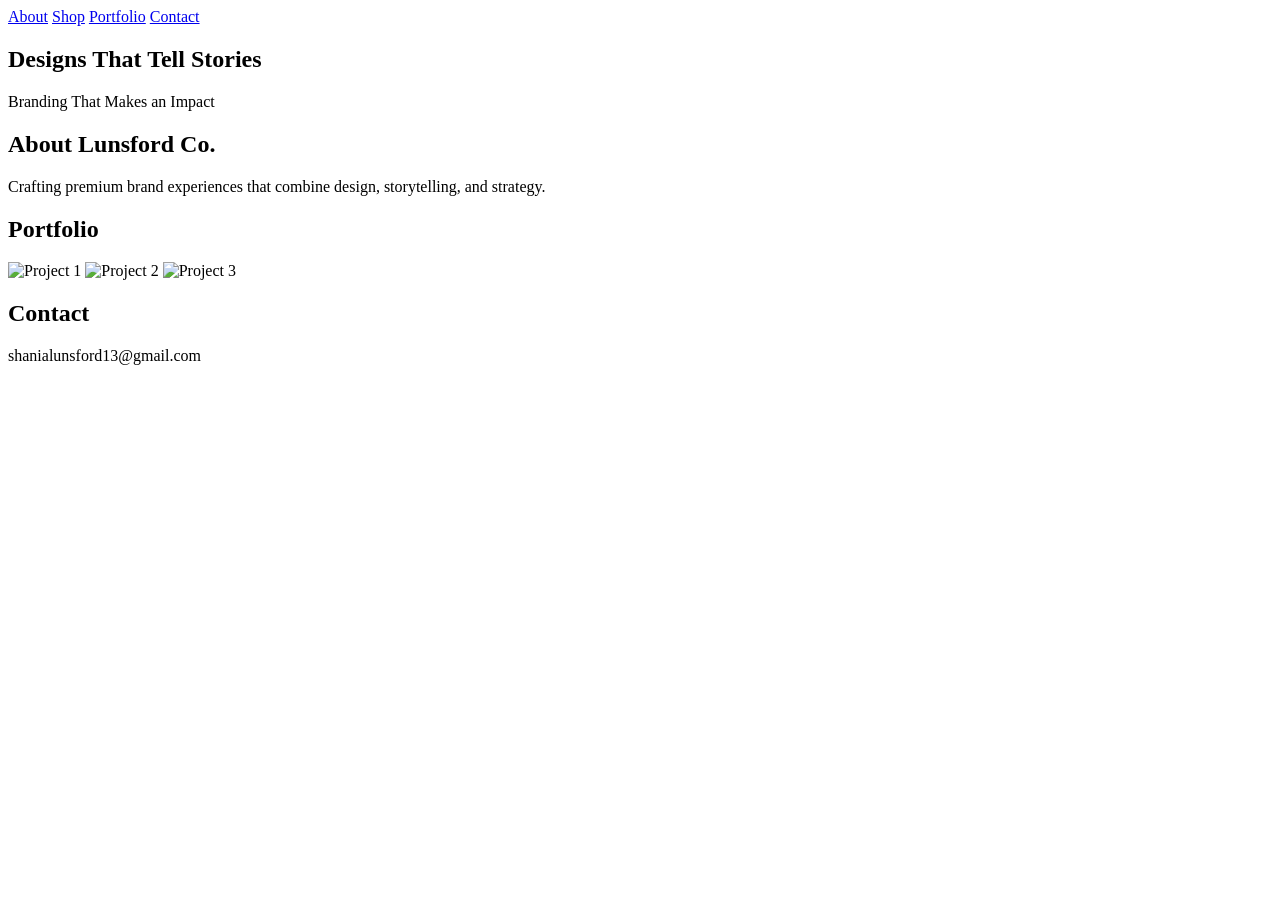
==== index.html @ d4884d93 "Create index.html" ====
<!DOCTYPE html>
<html lang="en">
<head>
  <meta charset="UTF-8">
  <meta name="viewport" content="width=device-width, initial-scale=1.0">
  <title>Lunsford Co.</title>

  <!-- Luxury Fonts -->
  <link rel="preconnect" href="https://fonts.googleapis.com">
  <link href="https://fonts.googleapis.com/css2?family=Playfair+Display:wght@400;600&family=Montserrat:wght@300;400;600&display=swap" rel="stylesheet">

  <!-- CSS -->
  <link rel="stylesheet" href="css/style.css">
</head>
<body>

  <!-- Navigation -->
  <nav>
    <a href="#about">About</a>
    <a href="#shop">Shop</a>
    <a href="#portfolio">Portfolio</a>
    <a href="#contact">Contact</a>
  </nav>

  <!-- Hero Section -->
  <section class="hero">
    <div class="hero-content">
      <h1>Designs That Tell Stories</h1>
      <p>Branding That Makes an Impact</p>
    </div>
  </section>

  <!-- About Section -->
  <section id="about">
    <h2>About Lunsford Co.</h2>
    <p> Crafting premium brand experiences that combine design, storytelling, and strategy.</p>
  </section>

  <!-- Portfolio Section -->
  <section id="portfolio">
    <h2>Portfolio</h2>
    <div class="grid">
      <!-- Add images of your work -->
      <img src="images/project1.jpg" alt="Project 1">
      <img src="images/project2.jpg" alt="Project 2">
      <img src="images/project3.jpg" alt="Project 3">
    </div>
  </section>

  <!-- Contact Section -->
  <section id="contact">
    <h2>Contact</h2>
    <p>shanialunsford13@gmail.com</p>
  </section>

</body>
</html>
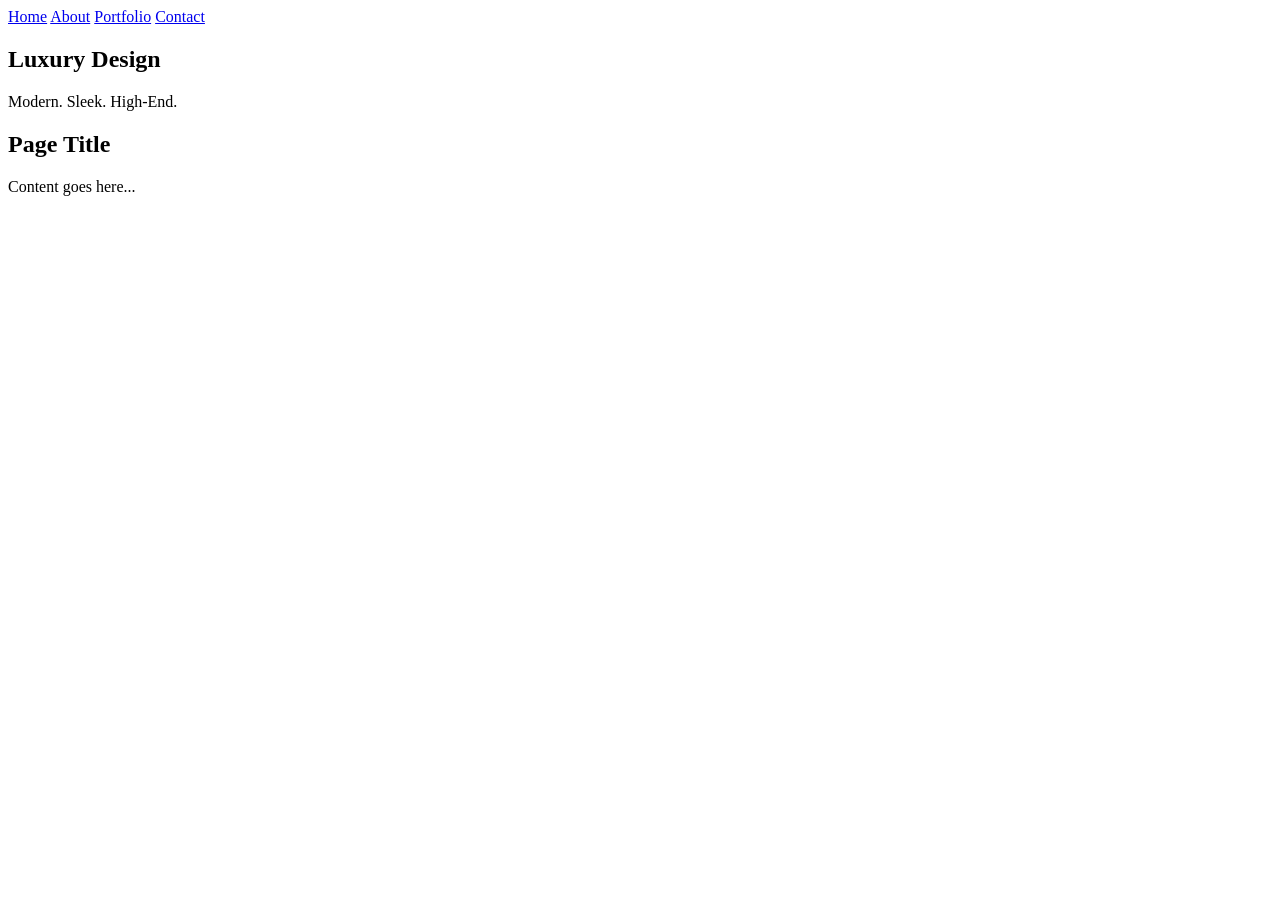
==== commit 692a9fce: "Update index.html" ====
--- a/index.html
+++ b/index.html
@@ -3,54 +3,37 @@
 <head>
   <meta charset="UTF-8">
   <meta name="viewport" content="width=device-width, initial-scale=1.0">
-  <title>Lunsford Co.</title>
+  <title>Page Title - Lunsford Co.</title>
 
   <!-- Luxury Fonts -->
   <link rel="preconnect" href="https://fonts.googleapis.com">
   <link href="https://fonts.googleapis.com/css2?family=Playfair+Display:wght@400;600&family=Montserrat:wght@300;400;600&display=swap" rel="stylesheet">
 
-  <!-- CSS -->
+  <!-- Shared CSS -->
   <link rel="stylesheet" href="css/style.css">
 </head>
 <body>
 
   <!-- Navigation -->
   <nav>
-    <a href="#about">About</a>
-    <a href="#shop">Shop</a>
-    <a href="#portfolio">Portfolio</a>
-    <a href="#contact">Contact</a>
+    <a href="index.html">Home</a>
+    <a href="about.html">About</a>
+    <a href="portfolio.html">Portfolio</a>
+    <a href="contact.html">Contact</a>
   </nav>
 
   <!-- Hero Section -->
   <section class="hero">
     <div class="hero-content">
-      <h1>Designs That Tell Stories</h1>
-      <p>Branding That Makes an Impact</p>
+      <h1>Luxury Design</h1>
+      <p>Modern. Sleek. High-End.</p>
     </div>
   </section>
 
-  <!-- About Section -->
-  <section id="about">
-    <h2>About Lunsford Co.</h2>
-    <p> Crafting premium brand experiences that combine design, storytelling, and strategy.</p>
-  </section>
-
-  <!-- Portfolio Section -->
-  <section id="portfolio">
-    <h2>Portfolio</h2>
-    <div class="grid">
-      <!-- Add images of your work -->
-      <img src="images/project1.jpg" alt="Project 1">
-      <img src="images/project2.jpg" alt="Project 2">
-      <img src="images/project3.jpg" alt="Project 3">
-    </div>
-  </section>
-
-  <!-- Contact Section -->
-  <section id="contact">
-    <h2>Contact</h2>
-    <p>shanialunsford13@gmail.com</p>
+  <!-- Main Section (replace per page) -->
+  <section id="main">
+    <h2>Page Title</h2>
+    <p>Content goes here...</p>
   </section>
 
 </body>
